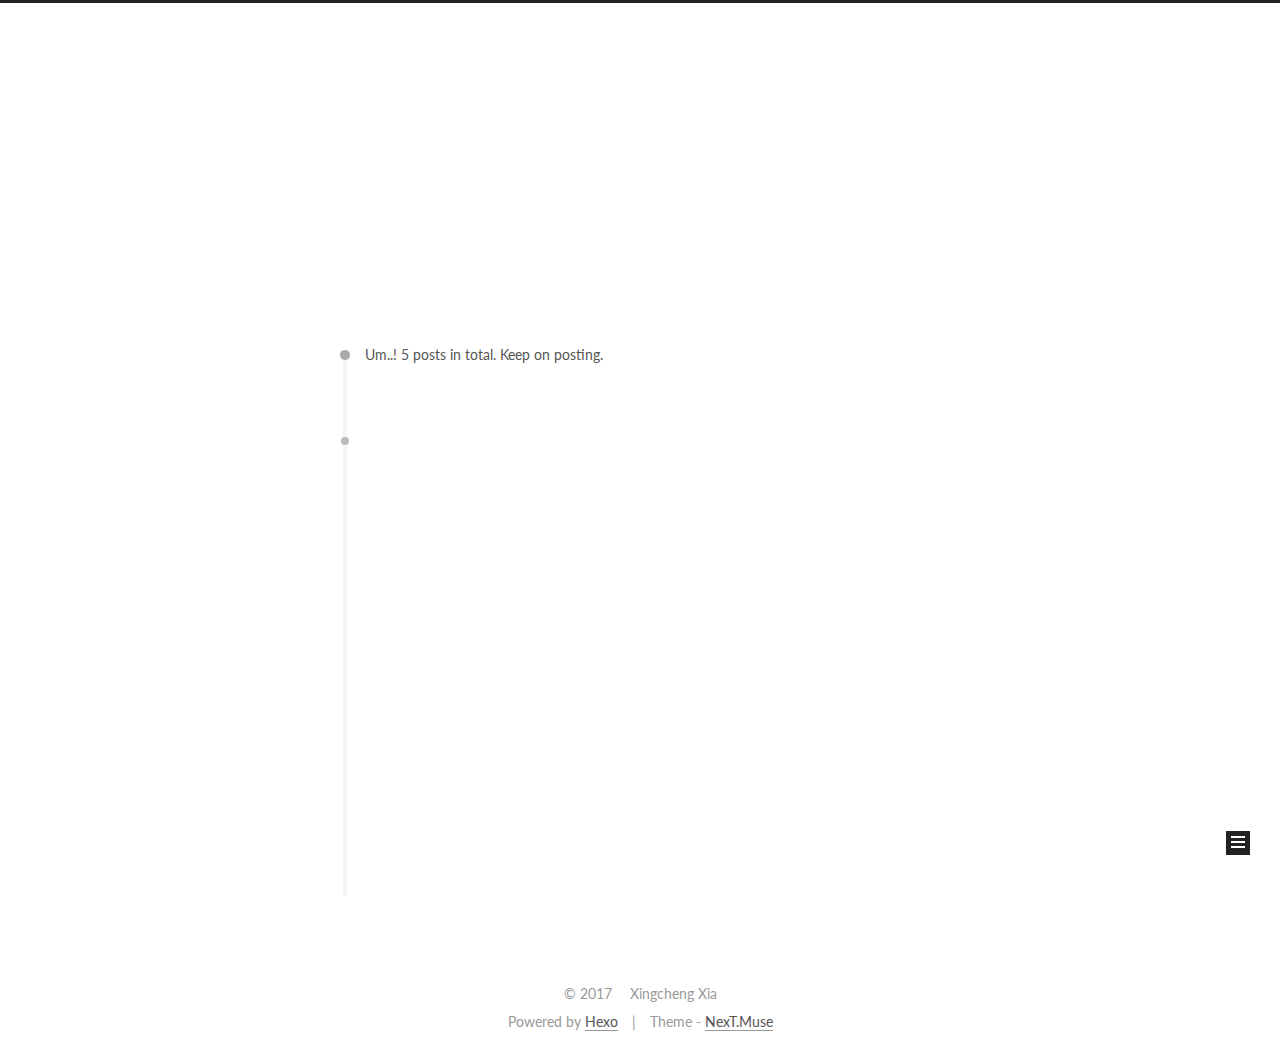
==== archives/index.html @ 725d4f6f "Site updated: 2017-07-14 16:59:49" ====
<!doctype html>



  


<html class="theme-next muse use-motion" lang="en">
<head>
  <meta charset="UTF-8"/>
<meta http-equiv="X-UA-Compatible" content="IE=edge" />
<meta name="viewport" content="width=device-width, initial-scale=1, maximum-scale=1"/>









<meta http-equiv="Cache-Control" content="no-transform" />
<meta http-equiv="Cache-Control" content="no-siteapp" />















  
  
  <link href="/lib/fancybox/source/jquery.fancybox.css?v=2.1.5" rel="stylesheet" type="text/css" />




  
  
  
  

  
    
    
  

  

  

  

  

  
    
    
    <link href="//fonts.googleapis.com/css?family=Lato:300,300italic,400,400italic,700,700italic&subset=latin,latin-ext" rel="stylesheet" type="text/css">
  






<link href="/lib/font-awesome/css/font-awesome.min.css?v=4.6.2" rel="stylesheet" type="text/css" />

<link href="/css/main.css?v=5.1.1" rel="stylesheet" type="text/css" />


  <meta name="keywords" content="Hexo, NexT" />








  <link rel="shortcut icon" type="image/x-icon" href="/favicon.ico?v=5.1.1" />






<meta property="og:type" content="website">
<meta property="og:title" content="Let&#39;s LeetCode!">
<meta property="og:url" content="http://xingchengxia.gihub.io/archives/index.html">
<meta property="og:site_name" content="Let&#39;s LeetCode!">
<meta name="twitter:card" content="summary">
<meta name="twitter:title" content="Let&#39;s LeetCode!">



<script type="text/javascript" id="hexo.configurations">
  var NexT = window.NexT || {};
  var CONFIG = {
    root: '/',
    scheme: 'Muse',
    sidebar: {"position":"left","display":"post","offset":12,"offset_float":0,"b2t":false,"scrollpercent":false,"onmobile":false},
    fancybox: true,
    motion: true,
    duoshuo: {
      userId: '0',
      author: 'Author'
    },
    algolia: {
      applicationID: '',
      apiKey: '',
      indexName: '',
      hits: {"per_page":10},
      labels: {"input_placeholder":"Search for Posts","hits_empty":"We didn't find any results for the search: ${query}","hits_stats":"${hits} results found in ${time} ms"}
    }
  };
</script>



  <link rel="canonical" href="http://xingchengxia.gihub.io/archives/"/>





  <title>Archive | Let's LeetCode!</title>
  














</head>

<body itemscope itemtype="http://schema.org/WebPage" lang="en">

  
  
    
  

  <div class="container sidebar-position-left  page-archive  ">
    <div class="headband"></div>

    <header id="header" class="header" itemscope itemtype="http://schema.org/WPHeader">
      <div class="header-inner"><div class="site-brand-wrapper">
  <div class="site-meta ">
    

    <div class="custom-logo-site-title">
      <a href="/"  class="brand" rel="start">
        <span class="logo-line-before"><i></i></span>
        <span class="site-title">Let's LeetCode!</span>
        <span class="logo-line-after"><i></i></span>
      </a>
    </div>
      
        <p class="site-subtitle">Just for fun</p>
      
  </div>

  <div class="site-nav-toggle">
    <button>
      <span class="btn-bar"></span>
      <span class="btn-bar"></span>
      <span class="btn-bar"></span>
    </button>
  </div>
</div>

<nav class="site-nav">
  

  
    <ul id="menu" class="menu">
      
        
        <li class="menu-item menu-item-home">
          <a href="/" rel="section">
            
              <i class="menu-item-icon fa fa-fw fa-home"></i> <br />
            
            Home
          </a>
        </li>
      
        
        <li class="menu-item menu-item-archives">
          <a href="/archives/" rel="section">
            
              <i class="menu-item-icon fa fa-fw fa-archive"></i> <br />
            
            Archives
          </a>
        </li>
      
        
        <li class="menu-item menu-item-tags">
          <a href="/tags/" rel="section">
            
              <i class="menu-item-icon fa fa-fw fa-tags"></i> <br />
            
            Tags
          </a>
        </li>
      

      
    </ul>
  

  
</nav>



 </div>
    </header>

    <main id="main" class="main">
      <div class="main-inner">
        <div class="content-wrap">
          <div id="content" class="content">
            

  <section id="posts" class="posts-collapse">
    <span class="archive-move-on"></span>

    <span class="archive-page-counter">
      
      
      
        
      
      Um..! 5 posts in total. Keep on posting.
    </span>

    

      
      
      

      
        
        <div class="collection-title">
          <h2 class="archive-year motion-element" id="archive-year-2017">2017</h2>
        </div>
      
      

      

  <article class="post post-type-normal" itemscope itemtype="http://schema.org/Article">
    <header class="post-header">

      <h2 class="post-title">
        
            <a class="post-title-link" href="/2017/07/15/Covariance/" itemprop="url">
              
                <span itemprop="name">Covariance</span>
              
            </a>
        
      </h2>

      <div class="post-meta">
        <time class="post-time" itemprop="dateCreated"
              datetime="2017-07-14T16:56:12Z"
              content="2017-07-14" >
          07-14
        </time>
      </div>

    </header>
  </article>



    

      
      
      

      
      

      

  <article class="post post-type-normal" itemscope itemtype="http://schema.org/Article">
    <header class="post-header">

      <h2 class="post-title">
        
            <a class="post-title-link" href="/2017/07/11/Best-Time-to-Buy-and-Sell-Stock/" itemprop="url">
              
                <span itemprop="name">Best Time to Buy and Sell Stock</span>
              
            </a>
        
      </h2>

      <div class="post-meta">
        <time class="post-time" itemprop="dateCreated"
              datetime="2017-07-11T10:40:25Z"
              content="2017-07-11" >
          07-11
        </time>
      </div>

    </header>
  </article>



    

      
      
      

      
      

      

  <article class="post post-type-normal" itemscope itemtype="http://schema.org/Article">
    <header class="post-header">

      <h2 class="post-title">
        
            <a class="post-title-link" href="/2017/07/11/hello-world/" itemprop="url">
              
                <span itemprop="name">Hello World</span>
              
            </a>
        
      </h2>

      <div class="post-meta">
        <time class="post-time" itemprop="dateCreated"
              datetime="2017-07-11T02:32:00Z"
              content="2017-07-11" >
          07-11
        </time>
      </div>

    </header>
  </article>



    

      
      
      

      
      

      

  <article class="post post-type-normal" itemscope itemtype="http://schema.org/Article">
    <header class="post-header">

      <h2 class="post-title">
        
            <a class="post-title-link" href="/2017/07/09/css/" itemprop="url">
              
                <span itemprop="name">css</span>
              
            </a>
        
      </h2>

      <div class="post-meta">
        <time class="post-time" itemprop="dateCreated"
              datetime="2017-07-08T16:59:52Z"
              content="2017-07-08" >
          07-08
        </time>
      </div>

    </header>
  </article>



    

      
      
      

      
      

      

  <article class="post post-type-normal" itemscope itemtype="http://schema.org/Article">
    <header class="post-header">

      <h2 class="post-title">
        
            <a class="post-title-link" href="/2017/07/08/Hellow-world-post-layout/" itemprop="url">
              
                <span itemprop="name">Hellow_world_post_layout</span>
              
            </a>
        
      </h2>

      <div class="post-meta">
        <time class="post-time" itemprop="dateCreated"
              datetime="2017-07-08T15:59:27Z"
              content="2017-07-08" >
          07-08
        </time>
      </div>

    </header>
  </article>



    

  </section>

  



          </div>
          


          

        </div>
        
          
  
  <div class="sidebar-toggle">
    <div class="sidebar-toggle-line-wrap">
      <span class="sidebar-toggle-line sidebar-toggle-line-first"></span>
      <span class="sidebar-toggle-line sidebar-toggle-line-middle"></span>
      <span class="sidebar-toggle-line sidebar-toggle-line-last"></span>
    </div>
  </div>

  <aside id="sidebar" class="sidebar">
    <div id="sidebar-dimmer"></div>
    <div class="sidebar-inner">

      

      

      <section class="site-overview sidebar-panel sidebar-panel-active">
        <div class="site-author motion-element" itemprop="author" itemscope itemtype="http://schema.org/Person">
          <img class="site-author-image" itemprop="image"
               src="/images/avatar.gif"
               alt="Xingcheng Xia" />
          <p class="site-author-name" itemprop="name">Xingcheng Xia</p>
           
              <p class="site-description motion-element" itemprop="description"></p>
          
        </div>
        <nav class="site-state motion-element">

          
            <div class="site-state-item site-state-posts">
              <a href="/archives/">
                <span class="site-state-item-count">5</span>
                <span class="site-state-item-name">posts</span>
              </a>
            </div>
          

          

          

        </nav>

        

        <div class="links-of-author motion-element">
          
        </div>

        
        

        
        

        


      </section>

      

      

    </div>
  </aside>


        
      </div>
    </main>

    <footer id="footer" class="footer">
      <div class="footer-inner">
        <div class="copyright" >
  
  &copy; 
  <span itemprop="copyrightYear">2017</span>
  <span class="with-love">
    <i class="fa fa-heart"></i>
  </span>
  <span class="author" itemprop="copyrightHolder">Xingcheng Xia</span>
</div>


<div class="powered-by">
  Powered by <a class="theme-link" href="https://hexo.io">Hexo</a>
</div>

<div class="theme-info">
  Theme -
  <a class="theme-link" href="https://github.com/iissnan/hexo-theme-next">
    NexT.Muse
  </a>
</div>


        

        
      </div>
    </footer>

    
      <div class="back-to-top">
        <i class="fa fa-arrow-up"></i>
        
      </div>
    

  </div>

  

<script type="text/javascript">
  if (Object.prototype.toString.call(window.Promise) !== '[object Function]') {
    window.Promise = null;
  }
</script>









  












  
  <script type="text/javascript" src="/lib/jquery/index.js?v=2.1.3"></script>

  
  <script type="text/javascript" src="/lib/fastclick/lib/fastclick.min.js?v=1.0.6"></script>

  
  <script type="text/javascript" src="/lib/jquery_lazyload/jquery.lazyload.js?v=1.9.7"></script>

  
  <script type="text/javascript" src="/lib/velocity/velocity.min.js?v=1.2.1"></script>

  
  <script type="text/javascript" src="/lib/velocity/velocity.ui.min.js?v=1.2.1"></script>

  
  <script type="text/javascript" src="/lib/fancybox/source/jquery.fancybox.pack.js?v=2.1.5"></script>


  


  <script type="text/javascript" src="/js/src/utils.js?v=5.1.1"></script>

  <script type="text/javascript" src="/js/src/motion.js?v=5.1.1"></script>



  
  

  
  
    <script type="text/javascript" id="motion.page.archive">
      $('.archive-year').velocity('transition.slideLeftIn');
    </script>
  


  


  <script type="text/javascript" src="/js/src/bootstrap.js?v=5.1.1"></script>



  


  




	





  





  






  





  

  

  

  

  

  

</body>
</html>
---- css/main.css ----
/* normalize.css v3.0.2 | MIT License | git.io/normalize */
html {
  font-family: sans-serif; /* 1 */
  -ms-text-size-adjust: 100%; /* 2 */
  -webkit-text-size-adjust: 100%; /* 2 */
}
body {
  margin: 0;
}
article,
aside,
details,
figcaption,
figure,
footer,
header,
hgroup,
main,
menu,
nav,
section,
summary {
  display: block;
}
audio,
canvas,
progress,
video {
  display: inline-block; /* 1 */
  vertical-align: baseline; /* 2 */
}
audio:not([controls]) {
  display: none;
  height: 0;
}
[hidden],
template {
  display: none;
}
a {
  background-color: transparent;
}
a:active,
a:hover {
  outline: 0;
}
abbr[title] {
  border-bottom: 1px dotted;
}
b,
strong {
  font-weight: bold;
}
dfn {
  font-style: italic;
}
h1 {
  font-size: 2em;
  margin: 0.67em 0;
}
mark {
  background: #ff0;
  color: #000;
}
small {
  font-size: 80%;
}
sub,
sup {
  font-size: 75%;
  line-height: 0;
  position: relative;
  vertical-align: baseline;
}
sup {
  top: -0.5em;
}
sub {
  bottom: -0.25em;
}
img {
  border: 0;
}
svg:not(:root) {
  overflow: hidden;
}
figure {
  margin: 1em 40px;
}
hr {
  -moz-box-sizing: content-box;
  box-sizing: content-box;
  height: 0;
}
pre {
  overflow: auto;
}
code,
kbd,
pre,
samp {
  font-family: monospace, monospace;
  font-size: 1em;
}
button,
input,
optgroup,
select,
textarea {
  color: inherit; /* 1 */
  font: inherit; /* 2 */
  margin: 0; /* 3 */
}
button {
  overflow: visible;
}
button,
select {
  text-transform: none;
}
button,
html input[type="button"],
input[type="reset"],
input[type="submit"] {
  -webkit-appearance: button; /* 2 */
  cursor: pointer; /* 3 */
}
button[disabled],
html input[disabled] {
  cursor: default;
}
button::-moz-focus-inner,
input::-moz-focus-inner {
  border: 0;
  padding: 0;
}
input {
  line-height: normal;
}
input[type="checkbox"],
input[type="radio"] {
  box-sizing: border-box; /* 1 */
  padding: 0; /* 2 */
}
input[type="number"]::-webkit-inner-spin-button,
input[type="number"]::-webkit-outer-spin-button {
  height: auto;
}
input[type="search"] {
  -webkit-appearance: textfield; /* 1 */
  -moz-box-sizing: content-box;
  -webkit-box-sizing: content-box; /* 2 */
  box-sizing: content-box;
}
input[type="search"]::-webkit-search-cancel-button,
input[type="search"]::-webkit-search-decoration {
  -webkit-appearance: none;
}
fieldset {
  border: 1px solid #c0c0c0;
  margin: 0 2px;
  padding: 0.35em 0.625em 0.75em;
}
legend {
  border: 0; /* 1 */
  padding: 0; /* 2 */
}
textarea {
  overflow: auto;
}
optgroup {
  font-weight: bold;
}
table {
  border-collapse: collapse;
  border-spacing: 0;
}
td,
th {
  padding: 0;
}
::selection {
  background: #262a30;
  color: #fff;
}
body {
  position: relative;
  font-family: 'Lato', "PingFang SC", "Microsoft YaHei", sans-serif;
  font-size: 14px;
  line-height: 2;
  color: #555;
  background: #fff;
}
@media (max-width: 767px) {
  body {
    padding-right: 0 !important;
  }
}
@media (min-width: 768px) and (max-width: 991px) {
  body {
    padding-right: 0 !important;
  }
}
@media (min-width: 1600px) {
  body {
    font-size: 16px;
  }
}
h1,
h2,
h3,
h4,
h5,
h6 {
  margin: 0;
  padding: 0;
  font-weight: bold;
  line-height: 1.5;
  font-family: 'Lato', "PingFang SC", "Microsoft YaHei", sans-serif;
}
h2,
h3,
h4,
h5,
h6 {
  margin: 20px 0 15px;
}
h1 {
  font-size: 22px;
}
@media (max-width: 767px) {
  h1 {
    font-size: 18px;
  }
}
h2 {
  font-size: 20px;
}
@media (max-width: 767px) {
  h2 {
    font-size: 16px;
  }
}
h3 {
  font-size: 18px;
}
@media (max-width: 767px) {
  h3 {
    font-size: 14px;
  }
}
h4 {
  font-size: 16px;
}
@media (max-width: 767px) {
  h4 {
    font-size: 12px;
  }
}
h5 {
  font-size: 14px;
}
@media (max-width: 767px) {
  h5 {
    font-size: 10px;
  }
}
h6 {
  font-size: 12px;
}
@media (max-width: 767px) {
  h6 {
    font-size: 8px;
  }
}
p {
  margin: 0 0 25px 0;
}
a {
  color: #555;
  text-decoration: none;
  border-bottom: 1px solid #999;
  word-wrap: break-word;
}
a:hover {
  color: #222;
  border-bottom-color: #222;
}
blockquote {
  margin: 0;
  padding: 0;
}
img {
  display: block;
  margin: auto;
  max-width: 100%;
  height: auto;
}
hr {
  margin: 40px 0;
  height: 3px;
  border: none;
  background-color: #ddd;
  background-image: repeating-linear-gradient(-45deg, #fff, #fff 4px, transparent 4px, transparent 8px);
}
blockquote {
  padding: 0 15px;
  color: #666;
  border-left: 4px solid #ddd;
}
blockquote cite::before {
  content: "-";
  padding: 0 5px;
}
dt {
  font-weight: 700;
}
dd {
  margin: 0;
  padding: 0;
}
.text-left {
  text-align: left;
}
.text-center {
  text-align: center;
}
.text-right {
  text-align: right;
}
.text-justify {
  text-align: justify;
}
.text-nowrap {
  white-space: nowrap;
}
.text-lowercase {
  text-transform: lowercase;
}
.text-uppercase {
  text-transform: uppercase;
}
.text-capitalize {
  text-transform: capitalize;
}
.center-block {
  display: block;
  margin-left: auto;
  margin-right: auto;
}
.clearfix:before,
.clearfix:after {
  content: " ";
  display: table;
}
.clearfix:after {
  clear: both;
}
.pullquote {
  width: 45%;
}
.pullquote.left {
  float: left;
  margin-left: 5px;
  margin-right: 10px;
}
.pullquote.right {
  float: right;
  margin-left: 10px;
  margin-right: 5px;
}
.affix.affix.affix {
  position: fixed;
}
.translation {
  margin-top: -20px;
  font-size: 14px;
  color: #999;
}
.scrollbar-measure {
  width: 100px;
  height: 100px;
  overflow: scroll;
  position: absolute;
  top: -9999px;
}
.use-motion .motion-element {
  opacity: 0;
}
table {
  margin: 20px 0;
  width: 100%;
  border-collapse: collapse;
  border-spacing: 0;
  border: 1px solid #ddd;
  font-size: 14px;
  table-layout: fixed;
  word-wrap: break-all;
}
table>tbody>tr:nth-of-type(odd) {
  background-color: #f9f9f9;
}
table>tbody>tr:hover {
  background-color: #f5f5f5;
}
caption,
th,
td {
  padding: 8px;
  text-align: left;
  vertical-align: middle;
  font-weight: normal;
}
th,
td {
  border-bottom: 3px solid #ddd;
  border-right: 1px solid #eee;
}
th {
  padding-bottom: 10px;
  font-weight: 700;
}
td {
  border-bottom-width: 1px;
}
html,
body {
  height: 100%;
}
.container {
  position: relative;
  min-height: 100%;
}
.header-inner {
  margin: 0 auto;
  padding: 100px 0 70px;
  width: 700px;
}
@media (min-width: 1600px) {
  .container .header-inner {
    width: 900px;
  }
}
.main {
  padding-bottom: 150px;
}
.main-inner {
  margin: 0 auto;
  width: 700px;
}
@media (min-width: 1600px) {
  .container .main-inner {
    width: 900px;
  }
}
.footer {
  position: absolute;
  left: 0;
  bottom: 0;
  width: 100%;
  min-height: 50px;
}
.footer-inner {
  box-sizing: border-box;
  margin: 20px auto;
  width: 700px;
}
@media (min-width: 1600px) {
  .container .footer-inner {
    width: 900px;
  }
}
pre,
.highlight {
  overflow: auto;
  margin: 20px 0;
  padding: 0;
  font-size: 13px;
  color: #4d4d4c;
  background: #f7f7f7;
  line-height: 1.6;
}
pre,
code {
  font-family: consolas, Menlo, "PingFang SC", "Microsoft YaHei", monospace;
}
code {
  padding: 2px 4px;
  word-wrap: break-word;
  color: #555;
  background: #eee;
  border-radius: 3px;
  font-size: 13px;
}
pre code {
  padding: 0;
  color: #4d4d4c;
  background: none;
  text-shadow: none;
}
.highlight {
  border-radius: 1px;
}
.highlight pre {
  border: none;
  margin: 0;
  padding: 10px 0;
}
.highlight table {
  margin: 0;
  width: auto;
  border: none;
}
.highlight td {
  border: none;
  padding: 0;
}
.highlight figcaption {
  font-size: 1em;
  color: #4d4d4c;
  line-height: 1em;
  margin-bottom: 1em;
}
.highlight figcaption:before,
.highlight figcaption:after {
  content: " ";
  display: table;
}
.highlight figcaption:after {
  clear: both;
}
.highlight figcaption a {
  float: right;
  color: #4d4d4c;
}
.highlight figcaption a:hover {
  border-bottom-color: #4d4d4c;
}
.highlight .gutter pre {
  padding-left: 10px;
  padding-right: 10px;
  color: #869194;
  text-align: right;
  background-color: #eff2f3;
}
.highlight .code pre {
  width: 100%;
  padding-left: 10px;
  padding-right: 10px;
  background-color: #f7f7f7;
}
.highlight .line {
  height: 20px;
}
.gutter {
  -webkit-user-select: none;
  -moz-user-select: none;
  -ms-user-select: none;
  user-select: none;
}
.gist table {
  width: auto;
}
.gist table td {
  border: none;
}
pre .deletion {
  background: #fdd;
}
pre .addition {
  background: #dfd;
}
pre .meta {
  color: #8959a8;
}
pre .comment {
  color: #8e908c;
}
pre .variable,
pre .attribute,
pre .tag,
pre .regexp,
pre .ruby .constant,
pre .xml .tag .title,
pre .xml .pi,
pre .xml .doctype,
pre .html .doctype,
pre .css .id,
pre .css .class,
pre .css .pseudo {
  color: #c82829;
}
pre .number,
pre .preprocessor,
pre .built_in,
pre .literal,
pre .params,
pre .constant,
pre .command {
  color: #f5871f;
}
pre .ruby .class .title,
pre .css .rules .attribute,
pre .string,
pre .value,
pre .inheritance,
pre .header,
pre .ruby .symbol,
pre .xml .cdata,
pre .special,
pre .number,
pre .formula {
  color: #718c00;
}
pre .title,
pre .css .hexcolor {
  color: #3e999f;
}
pre .function,
pre .python .decorator,
pre .python .title,
pre .ruby .function .title,
pre .ruby .title .keyword,
pre .perl .sub,
pre .javascript .title,
pre .coffeescript .title {
  color: #4271ae;
}
pre .keyword,
pre .javascript .function {
  color: #8959a8;
}
.full-image.full-image.full-image {
  border: none;
  max-width: 100%;
  width: auto;
  margin: 20px auto;
}
@media (min-width: 992px) {
  .full-image.full-image.full-image {
    max-width: none;
    width: 110%;
    margin: 25px -5%;
  }
}
.blockquote-center,
.page-home .post-type-quote blockquote,
.page-post-detail .post-type-quote blockquote {
  position: relative;
  margin: 40px 0;
  padding: 0;
  border-left: none;
  text-align: center;
}
.blockquote-center::before,
.page-home .post-type-quote blockquote::before,
.page-post-detail .post-type-quote blockquote::before,
.blockquote-center::after,
.page-home .post-type-quote blockquote::after,
.page-post-detail .post-type-quote blockquote::after {
  position: absolute;
  content: ' ';
  display: block;
  width: 100%;
  height: 24px;
  opacity: 0.2;
  background-repeat: no-repeat;
  background-position: 0 -6px;
  background-size: 22px 22px;
}
.blockquote-center::before,
.page-home .post-type-quote blockquote::before,
.page-post-detail .post-type-quote blockquote::before {
  top: -20px;
  background-image: url("../images/quote-l.svg");
  border-top: 1px solid #ccc;
}
.blockquote-center::after,
.page-home .post-type-quote blockquote::after,
.page-post-detail .post-type-quote blockquote::after {
  bottom: -20px;
  background-image: url("../images/quote-r.svg");
  border-bottom: 1px solid #ccc;
  background-position: 100% 8px;
}
.blockquote-center p,
.page-home .post-type-quote blockquote p,
.page-post-detail .post-type-quote blockquote p,
.blockquote-center div,
.page-home .post-type-quote blockquote div,
.page-post-detail .post-type-quote blockquote div {
  text-align: center;
}
.post .post-body .group-picture img {
  box-sizing: border-box;
  padding: 0 3px;
  border: none;
}
.post .group-picture-row {
  overflow: hidden;
  margin-top: 6px;
}
.post .group-picture-row:first-child {
  margin-top: 0;
}
.post .group-picture-column {
  float: left;
}
.page-post-detail .post-body .group-picture-column {
  float: none;
  margin-top: 10px;
  width: auto !important;
}
.page-post-detail .post-body .group-picture-column img {
  margin: 0 auto;
}
.page-archive .group-picture-container {
  overflow: hidden;
}
.page-archive .group-picture-row {
  float: left;
}
.page-archive .group-picture-row:first-child {
  margin-top: 6px;
}
.page-archive .group-picture-column {
  max-width: 150px;
  max-height: 150px;
}
.note {
  padding: 20px;
  margin: 20px 0;
  border: 1px solid #eee;
  border-left-width: 5px;
  border-radius: 3px;
}
.note h2,
.note h3,
.note h4,
.note h5,
.note h6 {
  margin-top: 0;
  margin-bottom: 5px;
  padding-top: 0 !important;
}
.note p:last-child {
  margin-bottom: 0;
}
.note code {
  border-radius: 3px;
}
.note+.note {
  margin-top: -5px;
}
.default {
  border-left-color: #777;
}
.default h2,
.default h3,
.default h4,
.default h5,
.default h6 {
  color: #777;
}
.primary {
  border-left-color: #428bca;
}
.primary h2,
.primary h3,
.primary h4,
.primary h5,
.primary h6 {
  color: #428bca;
}
.success {
  border-left-color: #5cb85c;
}
.success h2,
.success h3,
.success h4,
.success h5,
.success h6 {
  color: #5cb85c;
}
.danger {
  border-left-color: #d9534f;
}
.danger h2,
.danger h3,
.danger h4,
.danger h5,
.danger h6 {
  color: #d9534f;
}
.warning {
  border-left-color: #f0ad4e;
}
.warning h2,
.warning h3,
.warning h4,
.warning h5,
.warning h6 {
  color: #f0ad4e;
}
.info {
  border-left-color: #5bc0de;
}
.info h2,
.info h3,
.info h4,
.info h5,
.info h6 {
  color: #5bc0de;
}
.btn {
  display: inline-block;
  padding: 0 20px;
  font-size: 14px;
  color: #fff;
  background: #222;
  border: 2px solid #222;
  text-decoration: none;
  border-radius: 0;
  transition-property: background-color;
  transition-duration: 0.2s;
  transition-timing-function: ease-in-out;
  transition-delay: 0s;
}
.btn:hover,
.post-button .btn:hover {
  border-color: #222;
  color: #222;
  background: #fff;
}
.btn-bar {
  display: block;
  width: 22px;
  height: 2px;
  background: #555;
  border-radius: 1px;
}
.btn-bar+.btn-bar {
  margin-top: 4px;
}
.pagination {
  margin: 120px 0 40px;
  text-align: center;
  border-top: 1px solid #eee;
}
.page-number-basic,
.pagination .prev,
.pagination .next,
.pagination .page-number,
.pagination .space {
  display: inline-block;
  position: relative;
  top: -1px;
  margin: 0 10px;
  padding: 0 10px;
  line-height: 30px;
}
@media (max-width: 767px) {
  .page-number-basic,
  .pagination .prev,
  .pagination .next,
  .pagination .page-number,
  .pagination .space {
    margin: 0 5px;
  }
}
.pagination .prev,
.pagination .next,
.pagination .page-number {
  border-bottom: 0;
  border-top: 1px solid #eee;
  transition-property: border-color;
  transition-duration: 0.2s;
  transition-timing-function: ease-in-out;
  transition-delay: 0s;
}
.pagination .prev:hover,
.pagination .next:hover,
.pagination .page-number:hover {
  border-top-color: #222;
}
.pagination .space {
  padding: 0;
  margin: 0;
}
.pagination .prev {
  margin-left: 0;
}
.pagination .next {
  margin-right: 0;
}
.pagination .page-number.current {
  color: #fff;
  background: #ccc;
  border-top-color: #ccc;
}
@media (max-width: 767px) {
  .pagination {
    border-top: none;
  }
  .pagination .prev,
  .pagination .next,
  .pagination .page-number {
    margin-bottom: 10px;
    border-top: 0;
    border-bottom: 1px solid #eee;
  }
  .pagination .prev:hover,
  .pagination .next:hover,
  .pagination .page-number:hover {
    border-bottom-color: #222;
  }
}
.comments {
  margin: 60px 20px 0;
}
.tag-cloud {
  text-align: center;
}
.tag-cloud a {
  display: inline-block;
  margin: 10px;
}
.back-to-top {
  box-sizing: border-box;
  position: fixed;
  bottom: -100px;
  right: 30px;
  z-index: 1050;
  padding: 0 6px;
  width: 24px;
  background: #222;
  font-size: 12px;
  opacity: 1;
  color: #fff;
  cursor: pointer;
  text-align: center;
  -webkit-transform: translateZ(0);
  transition-property: bottom;
  transition-duration: 0.2s;
  transition-timing-function: ease-in-out;
  transition-delay: 0s;
}
@media (min-width: 768px) and (max-width: 991px) {
  .back-to-top {
    display: none !important;
  }
}
@media (max-width: 767px) {
  .back-to-top {
    display: none !important;
  }
}
.back-to-top.back-to-top-on {
  bottom: 19px;
}
.header {
  background: transparent;
}
.header-inner {
  position: relative;
}
.headband {
  height: 3px;
  background: #222;
}
.site-meta {
  margin: 0;
  text-align: center;
}
@media (max-width: 767px) {
  .site-meta {
    text-align: center;
  }
}
.brand {
  position: relative;
  display: inline-block;
  padding: 0 40px;
  color: #fff;
  background: #222;
  border-bottom: none;
}
.brand:hover {
  color: #fff;
}
.logo {
  display: inline-block;
  margin-right: 5px;
  line-height: 36px;
  vertical-align: top;
}
.site-title {
  display: inline-block;
  vertical-align: top;
  line-height: 36px;
  font-size: 20px;
  font-weight: normal;
  font-family: 'Lato', "PingFang SC", "Microsoft YaHei", sans-serif;
}
.site-subtitle {
  margin-top: 10px;
  font-size: 13px;
  color: #999;
}
.use-motion .brand {
  opacity: 0;
}
.use-motion .logo,
.use-motion .site-title,
.use-motion .site-subtitle {
  opacity: 0;
  position: relative;
  top: -10px;
}
.site-nav-toggle {
  display: none;
  position: absolute;
  top: 10px;
  left: 10px;
}
@media (max-width: 767px) {
  .site-nav-toggle {
    display: block;
  }
}
.site-nav-toggle button {
  margin-top: 2px;
  padding: 9px 10px;
  background: transparent;
  border: none;
}
@media (max-width: 767px) {
  .site-nav {
    display: none;
    margin: 0 -10px;
    padding: 0 10px;
    clear: both;
    border-top: 1px solid #ddd;
  }
}
@media (min-width: 768px) and (max-width: 991px) {
  .site-nav {
    display: block !important;
  }
}
@media (min-width: 992px) {
  .site-nav {
    display: block !important;
  }
}
.menu {
  margin-top: 20px;
  padding-left: 0;
  text-align: center;
}
.menu .menu-item {
  display: inline-block;
  margin: 0 10px;
  list-style: none;
}
@media screen and (max-width: 767px) {
  .menu .menu-item {
    margin-top: 10px;
  }
}
.menu .menu-item a {
  display: block;
  font-size: 13px;
  line-height: inherit;
  border-bottom: 1px solid transparent;
  transition-property: border-color;
  transition-duration: 0.2s;
  transition-timing-function: ease-in-out;
  transition-delay: 0s;
}
.menu .menu-item a:hover {
  border-bottom-color: #222;
}
.menu .menu-item .fa {
  margin-right: 5px;
}
.use-motion .menu-item {
  opacity: 0;
}
.post-body {
  font-family: 'Lato', "PingFang SC", "Microsoft YaHei", sans-serif;
}
@media (max-width: 767px) {
  .post-body {
    word-break: break-word;
  }
}
.post-body .fancybox img {
  display: block !important;
  margin: 0 auto;
  cursor: pointer;
  cursor: zoom-in;
  cursor: -webkit-zoom-in;
}
.post-body .image-caption,
.post-body .figure .caption {
  margin: 10px auto 15px;
  text-align: center;
  font-size: 14px;
  color: #999;
  font-weight: bold;
  line-height: 1;
}
.post-sticky-flag {
  display: inline-block;
  font-size: 16px;
  -ms-transform: rotate(30deg);
  -webkit-transform: rotate(30deg);
  -moz-transform: rotate(30deg);
  -ms-transform: rotate(30deg);
  -o-transform: rotate(30deg);
  transform: rotate(30deg);
}
.posts-expand {
  padding-top: 40px;
}
@media (max-width: 767px) {
  .posts-expand {
    margin: 0 20px;
  }
  .post-body pre {
    padding: 10px;
  }
  .post-body pre .gutter pre {
    padding-right: 10px;
  }
  .post-body .highlight {
    margin-left: 0px;
    margin-right: 0px;
    padding: 0;
  }
  .post-body .highlight .gutter pre {
    padding-right: 10px;
  }
}
@media (min-width: 992px) {
  .posts-expand .post-body {
    text-align: justify;
  }
}
.posts-expand .post-body h2,
.posts-expand .post-body h3,
.posts-expand .post-body h4,
.posts-expand .post-body h5,
.posts-expand .post-body h6 {
  padding-top: 10px;
}
.posts-expand .post-body h2 .header-anchor,
.posts-expand .post-body h3 .header-anchor,
.posts-expand .post-body h4 .header-anchor,
.posts-expand .post-body h5 .header-anchor,
.posts-expand .post-body h6 .header-anchor {
  float: right;
  margin-left: 10px;
  color: #ccc;
  border-bottom-style: none;
  visibility: hidden;
}
.posts-expand .post-body h2 .header-anchor:hover,
.posts-expand .post-body h3 .header-anchor:hover,
.posts-expand .post-body h4 .header-anchor:hover,
.posts-expand .post-body h5 .header-anchor:hover,
.posts-expand .post-body h6 .header-anchor:hover {
  color: inherit;
}
.posts-expand .post-body h2:hover .header-anchor,
.posts-expand .post-body h3:hover .header-anchor,
.posts-expand .post-body h4:hover .header-anchor,
.posts-expand .post-body h5:hover .header-anchor,
.posts-expand .post-body h6:hover .header-anchor {
  visibility: visible;
}
.posts-expand .post-body ul li {
  list-style: circle;
}
.posts-expand .post-body img {
  box-sizing: border-box;
  margin: auto;
  padding: 3px;
  border: 1px solid #ddd;
}
.posts-expand .fancybox img {
  margin: 0 auto;
}
@media (max-width: 767px) {
  .posts-collapse {
    margin: 0 20px;
  }
  .posts-collapse .post-title,
  .posts-collapse .post-meta {
    display: block;
    width: auto;
    text-align: left;
  }
}
.posts-collapse {
  position: relative;
  z-index: 1010;
  margin-left: 55px;
}
.posts-collapse::after {
  content: " ";
  position: absolute;
  top: 20px;
  left: 0;
  margin-left: -2px;
  width: 4px;
  height: 100%;
  background: #f5f5f5;
  z-index: -1;
}
@media (max-width: 767px) {
  .posts-collapse {
    margin: 0 20px;
  }
}
.posts-collapse .collection-title {
  position: relative;
  margin: 60px 0;
}
.posts-collapse .collection-title h1,
.posts-collapse .collection-title h2 {
  margin-left: 20px;
}
.posts-collapse .collection-title small {
  color: #bbb;
  margin-left: 5px;
}
.posts-collapse .collection-title::before {
  content: " ";
  position: absolute;
  left: 0;
  top: 50%;
  margin-left: -4px;
  margin-top: -4px;
  width: 8px;
  height: 8px;
  background: #bbb;
  border-radius: 50%;
}
.posts-collapse .post {
  margin: 30px 0;
}
.posts-collapse .post-header {
  position: relative;
  transition-duration: 0.2s;
  transition-timing-function: ease-in-out;
  transition-delay: 0s;
  transition-property: border;
  border-bottom: 1px dashed #ccc;
}
.posts-collapse .post-header::before {
  content: " ";
  position: absolute;
  left: 0;
  top: 12px;
  width: 6px;
  height: 6px;
  margin-left: -4px;
  background: #bbb;
  border-radius: 50%;
  border: 1px solid #fff;
  transition-duration: 0.2s;
  transition-timing-function: ease-in-out;
  transition-delay: 0s;
  transition-property: background;
}
.posts-collapse .post-header:hover {
  border-bottom-color: #666;
}
.posts-collapse .post-header:hover::before {
  background: #222;
}
.posts-collapse .post-meta {
  position: absolute;
  font-size: 12px;
  left: 20px;
  top: 5px;
}
.posts-collapse .post-comments-count {
  display: none;
}
.posts-collapse .post-title {
  margin-left: 60px;
  font-size: 16px;
  font-weight: normal;
  line-height: inherit;
}
.posts-collapse .post-title::after {
  margin-left: 3px;
  opacity: 0.6;
}
.posts-collapse .post-title a {
  color: #666;
  border-bottom: none;
}
.page-home .post-type-quote .post-header,
.page-post-detail .post-type-quote .post-header,
.page-home .post-type-quote .post-tags,
.page-post-detail .post-type-quote .post-tags {
  display: none;
}
.posts-expand .post-title {
  font-size: 26px;
  text-align: center;
  word-break: break-word;
  font-weight: 400;
}
@media (max-width: 767px) {
  .posts-expand .post-title {
    font-size: 22px;
  }
}
.posts-expand .post-title-link {
  display: inline-block;
  position: relative;
  color: #555;
  border-bottom: none;
  line-height: 1.2;
  vertical-align: top;
}
.posts-expand .post-title-link::before {
  content: "";
  position: absolute;
  width: 100%;
  height: 2px;
  bottom: 0;
  left: 0;
  background-color: #000;
  visibility: hidden;
  -webkit-transform: scaleX(0);
  -moz-transform: scaleX(0);
  -ms-transform: scaleX(0);
  -o-transform: scaleX(0);
  transform: scaleX(0);
  transition-duration: 0.2s;
  transition-timing-function: ease-in-out;
  transition-delay: 0s;
}
.posts-expand .post-title-link:hover::before {
  visibility: visible;
  -webkit-transform: scaleX(1);
  -moz-transform: scaleX(1);
  -ms-transform: scaleX(1);
  -o-transform: scaleX(1);
  transform: scaleX(1);
}
.posts-expand .post-title-link .fa {
  font-size: 16px;
}
.posts-expand .post-meta {
  margin: 3px 0 60px 0;
  color: #999;
  font-family: 'Lato', "PingFang SC", "Microsoft YaHei", sans-serif;
  font-size: 12px;
  text-align: center;
}
.posts-expand .post-meta .post-category-list {
  display: inline-block;
  margin: 0;
  padding: 3px;
}
.posts-expand .post-meta .post-category-list-link {
  color: #999;
}
.posts-expand .post-meta .post-description {
  font-size: 14px;
  margin-top: 2px;
}
.post-wordcount {
  display: inline-block;
}
.post-meta-divider {
  margin: 0 0.5em;
}
.post-meta-item-icon {
  margin-right: 3px;
}
@media (min-width: 768px) and (max-width: 991px) {
  .post-meta-item-icon {
    display: inline-block;
  }
}
@media (max-width: 767px) {
  .post-meta-item-icon {
    display: inline-block;
  }
}
@media (min-width: 768px) and (max-width: 991px) {
  .post-meta-item-text {
    display: none;
  }
}
@media (max-width: 767px) {
  .post-meta-item-text {
    display: none;
  }
}
@media (max-width: 767px) {
  .posts-expand .post-comments-count {
    display: none;
  }
}
.post-button {
  margin-top: 50px;
}
.post-button .btn {
  color: #fff;
  font-size: 14px;
  background: #222;
  border-radius: 0;
  line-height: 2;
  margin: 0 4px 8px 4px;
}
.post-button .fa-fw {
  width: 1.285714285714286em;
  text-align: left;
}
.posts-expand .post-tags {
  margin-top: 40px;
  text-align: center;
}
.posts-expand .post-tags a {
  display: inline-block;
  margin-right: 10px;
  font-size: 13px;
}
.post-nav {
  display: table;
  margin-top: 15px;
  width: 100%;
  border-top: 1px solid #eee;
}
.post-nav-divider {
  display: table-cell;
  width: 10%;
}
.post-nav-item {
  display: table-cell;
  padding: 10px 0 0 0;
  width: 45%;
  vertical-align: top;
}
.post-nav-item a {
  position: relative;
  display: block;
  line-height: 25px;
  font-size: 14px;
  color: #555;
  border-bottom: none;
}
.post-nav-item a:hover {
  color: #222;
  border-bottom: none;
}
.post-nav-item a:active {
  top: 2px;
}
.post-nav-item .fa {
  position: absolute;
  top: 8px;
  left: 0;
  font-size: 12px;
}
.post-nav-next a {
  padding-left: 15px;
}
.post-nav-prev {
  text-align: right;
}
.post-nav-prev a {
  padding-right: 15px;
}
.post-nav-prev .fa {
  right: 0;
  left: auto;
}
.posts-expand .post-eof {
  display: block;
  margin: 80px auto 60px;
  width: 8%;
  height: 1px;
  background: #ccc;
  text-align: center;
}
.post:last-child .post-eof.post-eof.post-eof {
  display: none;
}
.post-gallery {
  display: table;
  table-layout: fixed;
  width: 100%;
  border-collapse: separate;
}
.post-gallery-row {
  display: table-row;
}
.post-gallery .post-gallery-img {
  display: table-cell;
  text-align: center;
  vertical-align: middle;
  border: none;
}
.post-gallery .post-gallery-img img {
  max-width: 100%;
  max-height: 100%;
  border: none;
}
.fancybox-close,
.fancybox-close:hover {
  border: none;
}
.sidebar {
  position: fixed;
  right: 0;
  top: 0;
  bottom: 0;
  width: 0;
  z-index: 1040;
  box-shadow: inset 0 2px 6px #000;
  background: #222;
  -webkit-transform: translateZ(0);
}
.sidebar a {
  color: #999;
  border-bottom-color: #555;
}
.sidebar a:hover {
  color: #eee;
}
@media (min-width: 768px) and (max-width: 991px) {
  .sidebar {
    display: none !important;
  }
}
@media (max-width: 767px) {
  .sidebar {
    display: none !important;
  }
}
.sidebar-inner {
  position: relative;
  padding: 20px 10px;
  color: #999;
  text-align: center;
}
.sidebar-toggle {
  position: fixed;
  right: 30px;
  bottom: 45px;
  width: 14px;
  height: 14px;
  padding: 5px;
  background: #222;
  line-height: 0;
  z-index: 1050;
  cursor: pointer;
  -webkit-transform: translateZ(0);
}
@media (min-width: 768px) and (max-width: 991px) {
  .sidebar-toggle {
    display: none !important;
  }
}
@media (max-width: 767px) {
  .sidebar-toggle {
    display: none !important;
  }
}
.sidebar-toggle-line {
  position: relative;
  display: inline-block;
  vertical-align: top;
  height: 2px;
  width: 100%;
  background: #fff;
  margin-top: 3px;
}
.sidebar-toggle-line:first-child {
  margin-top: 0;
}
.site-author-image {
  display: block;
  margin: 0 auto;
  padding: 2px;
  max-width: 96px;
  height: auto;
  border: 2px solid #333;
}
.site-author-name {
  margin: 5px 0 0;
  text-align: center;
  color: #f5f5f5;
  font-weight: normal;
}
.site-description {
  margin-top: 5px;
  text-align: center;
  font-size: 14px;
  color: #999;
}
.site-state {
  overflow: hidden;
  line-height: 1.4;
  white-space: nowrap;
  text-align: center;
}
.site-state-item {
  display: inline-block;
  padding: 0 15px;
  border-left: 1px solid #333;
}
.site-state-item:first-child {
  border-left: none;
}
.site-state-item a {
  border-bottom: none;
}
.site-state-item-count {
  display: block;
  text-align: center;
  color: inherit;
  font-weight: 600;
  font-size: 18px;
}
.site-state-item-name {
  font-size: 13px;
  color: inherit;
}
.feed-link {
  margin-top: 20px;
}
.feed-link a {
  display: inline-block;
  padding: 0 15px;
  color: #fc6423;
  border: 1px solid #fc6423;
  border-radius: 4px;
}
.feed-link a i {
  color: #fc6423;
  font-size: 14px;
}
.feed-link a:hover {
  color: #fff;
  background: #fc6423;
}
.feed-link a:hover i {
  color: #fff;
}
.links-of-author {
  margin-top: 20px;
}
.links-of-author a {
  display: inline-block;
  vertical-align: middle;
  margin-right: 10px;
  margin-bottom: 10px;
  border-bottom-color: #555;
  font-size: 13px;
}
.links-of-author a:before {
  display: inline-block;
  vertical-align: middle;
  margin-right: 3px;
  content: " ";
  width: 4px;
  height: 4px;
  border-radius: 50%;
  background: #26ff2d;
}
.links-of-blogroll {
  font-size: 13px;
}
.links-of-blogroll-title {
  margin-top: 20px;
  font-size: 14px;
  font-weight: 600;
}
.links-of-blogroll-list {
  margin: 0;
  padding: 0;
  list-style: none;
}
.links-of-blogroll-item {
  padding: 2px 10px;
}
.sidebar-nav {
  margin: 0 0 20px;
  padding-left: 0;
}
.sidebar-nav li {
  display: inline-block;
  cursor: pointer;
  border-bottom: 1px solid transparent;
  font-size: 14px;
  color: #555;
}
.sidebar-nav li:hover {
  color: #f5f5f5;
}
.page-post-detail .sidebar-nav-toc {
  padding: 0 5px;
}
.page-post-detail .sidebar-nav-overview {
  margin-left: 10px;
}
.sidebar-nav .sidebar-nav-active {
  color: #87daff;
  border-bottom-color: #87daff;
}
.sidebar-nav .sidebar-nav-active:hover {
  color: #87daff;
}
.sidebar-panel {
  display: none;
}
.sidebar-panel-active {
  display: block;
}
.post-toc-empty {
  font-size: 14px;
  color: #666;
}
.post-toc-wrap {
  overflow: hidden;
}
.post-toc {
  overflow: auto;
}
.post-toc ol {
  margin: 0;
  padding: 0 2px 5px 10px;
  text-align: left;
  list-style: none;
  font-size: 14px;
}
.post-toc ol > ol {
  padding-left: 0;
}
.post-toc ol a {
  transition-duration: 0.2s;
  transition-timing-function: ease-in-out;
  transition-delay: 0s;
  transition-property: all;
  color: #999;
  border-bottom-color: #555;
}
.post-toc ol a:hover {
  color: #ccc;
  border-bottom-color: #ccc;
}
.post-toc .nav-item {
  overflow: hidden;
  text-overflow: ellipsis;
  white-space: nowrap;
  line-height: 1.8;
}
.post-toc .nav .nav-child {
  display: none;
}
.post-toc .nav .active > .nav-child {
  display: block;
}
.post-toc .nav .active-current > .nav-child {
  display: block;
}
.post-toc .nav .active-current > .nav-child > .nav-item {
  display: block;
}
.post-toc .nav .active > a {
  color: #87daff;
  border-bottom-color: #87daff;
}
.post-toc .nav .active-current > a {
  color: #87daff;
}
.post-toc .nav .active-current > a:hover {
  color: #87daff;
}
.sidebar-active #sidebar-dimmer {
  opacity: 0.7;
  -webkit-transform: translateX(-150%);
  -webkit-transform: translateX(-150%);
  -moz-transform: translateX(-150%);
  -ms-transform: translateX(-150%);
  -o-transform: translateX(-150%);
  transform: translateX(-150%);
  transition: opacity 0.2s;
}
#sidebar-dimmer {
  display: none;
  position: absolute;
  top: 0;
  left: 100%;
  width: 200%;
  height: 100%;
  background: #000;
  opacity: 0;
  transition: opacity 0.2s, transform 0s 0.2s;
}
@media (max-width: 767px) {
  #sidebar-dimmer {
    display: block;
  }
}
.footer {
  font-size: 14px;
  color: #999;
}
.footer img {
  border: none;
}
.footer-inner {
  text-align: center;
}
.with-love {
  display: inline-block;
  margin: 0 5px;
}
.powered-by,
.theme-info {
  display: inline-block;
}
.powered-by {
  margin-right: 10px;
}
.powered-by::after {
  content: "|";
  padding-left: 10px;
}
.cc-license {
  margin-top: 10px;
  text-align: center;
}
.cc-license .cc-opacity {
  opacity: 0.7;
  border-bottom: none;
}
.cc-license .cc-opacity:hover {
  opacity: 0.9;
}
.cc-license img {
  display: inline-block;
}
.theme-next #ds-thread #ds-reset {
  color: #555;
}
.theme-next #ds-thread #ds-reset .ds-replybox {
  margin-bottom: 30px;
}
.theme-next #ds-thread #ds-reset .ds-replybox .ds-avatar,
.theme-next #ds-reset .ds-avatar img {
  box-shadow: none;
}
.theme-next #ds-thread #ds-reset .ds-textarea-wrapper {
  border-color: #c7d4e1;
  background: none;
  border-top-right-radius: 3px;
  border-top-left-radius: 3px;
}
.theme-next #ds-thread #ds-reset .ds-textarea-wrapper textarea {
  height: 60px;
}
.theme-next #ds-reset .ds-rounded-top {
  border-radius: 0;
}
.theme-next #ds-thread #ds-reset .ds-post-toolbar {
  box-sizing: border-box;
  border: 1px solid #c7d4e1;
  background: #f6f8fa;
}
.theme-next #ds-thread #ds-reset .ds-post-options {
  height: 40px;
  border: none;
  background: none;
}
.theme-next #ds-thread #ds-reset .ds-toolbar-buttons {
  top: 11px;
}
.theme-next #ds-thread #ds-reset .ds-sync {
  top: 5px;
}
.theme-next #ds-thread #ds-reset .ds-post-button {
  top: 4px;
  right: 5px;
  width: 90px;
  height: 30px;
  border: 1px solid #c5ced7;
  border-radius: 3px;
  background-image: linear-gradient(#fbfbfc, #f5f7f9);
  color: #60676d;
}
.theme-next #ds-thread #ds-reset .ds-post-button:hover {
  background-position: 0 -30px;
  color: #60676d;
}
.theme-next #ds-thread #ds-reset .ds-comments-info {
  padding: 10px 0;
}
.theme-next #ds-thread #ds-reset .ds-sort {
  display: none;
}
.theme-next #ds-thread #ds-reset li.ds-tab a.ds-current {
  border: none;
  background: #f6f8fa;
  color: #60676d;
}
.theme-next #ds-thread #ds-reset li.ds-tab a.ds-current:hover {
  background-color: #e9f0f7;
  color: #60676d;
}
.theme-next #ds-thread #ds-reset li.ds-tab a {
  border-radius: 2px;
  padding: 5px;
}
.theme-next #ds-thread #ds-reset .ds-login-buttons p {
  color: #999;
  line-height: 36px;
}
.theme-next #ds-thread #ds-reset .ds-login-buttons .ds-service-list li {
  height: 28px;
}
.theme-next #ds-thread #ds-reset .ds-service-list a {
  background: none;
  padding: 5px;
  border: 1px solid;
  border-radius: 3px;
  text-align: center;
}
.theme-next #ds-thread #ds-reset .ds-service-list a:hover {
  color: #fff;
  background: #666;
}
.theme-next #ds-thread #ds-reset .ds-service-list .ds-weibo {
  color: #fc9b00;
  border-color: #fc9b00;
}
.theme-next #ds-thread #ds-reset .ds-service-list .ds-weibo:hover {
  background: #fc9b00;
}
.theme-next #ds-thread #ds-reset .ds-service-list .ds-qq {
  color: #60a3ec;
  border-color: #60a3ec;
}
.theme-next #ds-thread #ds-reset .ds-service-list .ds-qq:hover {
  background: #60a3ec;
}
.theme-next #ds-thread #ds-reset .ds-service-list .ds-renren {
  color: #2e7ac4;
  border-color: #2e7ac4;
}
.theme-next #ds-thread #ds-reset .ds-service-list .ds-renren:hover {
  background: #2e7ac4;
}
.theme-next #ds-thread #ds-reset .ds-service-list .ds-douban {
  color: #37994c;
  border-color: #37994c;
}
.theme-next #ds-thread #ds-reset .ds-service-list .ds-douban:hover {
  background: #37994c;
}
.theme-next #ds-thread #ds-reset .ds-service-list .ds-kaixin {
  color: #fef20d;
  border-color: #fef20d;
}
.theme-next #ds-thread #ds-reset .ds-service-list .ds-kaixin:hover {
  background: #fef20d;
}
.theme-next #ds-thread #ds-reset .ds-service-list .ds-netease {
  color: #f00;
  border-color: #f00;
}
.theme-next #ds-thread #ds-reset .ds-service-list .ds-netease:hover {
  background: #f00;
}
.theme-next #ds-thread #ds-reset .ds-service-list .ds-sohu {
  color: #ffcb05;
  border-color: #ffcb05;
}
.theme-next #ds-thread #ds-reset .ds-service-list .ds-sohu:hover {
  background: #ffcb05;
}
.theme-next #ds-thread #ds-reset .ds-service-list .ds-baidu {
  color: #2831e0;
  border-color: #2831e0;
}
.theme-next #ds-thread #ds-reset .ds-service-list .ds-baidu:hover {
  background: #2831e0;
}
.theme-next #ds-thread #ds-reset .ds-service-list .ds-google {
  color: #166bec;
  border-color: #166bec;
}
.theme-next #ds-thread #ds-reset .ds-service-list .ds-google:hover {
  background: #166bec;
}
.theme-next #ds-thread #ds-reset .ds-service-list .ds-weixin {
  color: #00ce0d;
  border-color: #00ce0d;
}
.theme-next #ds-thread #ds-reset .ds-service-list .ds-weixin:hover {
  background: #00ce0d;
}
.theme-next #ds-thread #ds-reset .ds-service-list .ds-more-services {
  border: none;
}
.theme-next #ds-thread #ds-reset .ds-service-list .ds-more-services:hover {
  background: none;
}
.theme-next #ds-reset .duoshuo-ua-admin {
  display: inline-block;
  color: #f00;
}
.theme-next #ds-reset .duoshuo-ua-platform,
.theme-next #ds-reset .duoshuo-ua-browser {
  color: #ccc;
}
.theme-next #ds-reset .duoshuo-ua-platform .fa,
.theme-next #ds-reset .duoshuo-ua-browser .fa {
  display: inline-block;
  margin-right: 3px;
}
.theme-next #ds-reset .duoshuo-ua-separator {
  display: inline-block;
  margin-left: 5px;
}
.theme-next .this_ua {
  background-color: #ccc !important;
  border-radius: 4px;
  padding: 0 5px !important;
  margin: 1px 1px !important;
  border: 1px solid #bbb !important;
  color: #fff;
  display: inline-block !important;
}
.theme-next .this_ua.admin {
  background-color: #d9534f !important;
  border-color: #d9534f !important;
}
.theme-next .this_ua.platform.iOS,
.theme-next .this_ua.platform.Mac,
.theme-next .this_ua.platform.Windows {
  background-color: #39b3d7 !important;
  border-color: #46b8da !important;
}
.theme-next .this_ua.platform.Linux {
  background-color: #3a3a3a !important;
  border-color: #1f1f1f !important;
}
.theme-next .this_ua.platform.Android {
  background-color: #00c47d !important;
  border-color: #01b171 !important;
}
.theme-next .this_ua.browser.Mobile,
.theme-next .this_ua.browser.Chrome {
  background-color: #5cb85c !important;
  border-color: #4cae4c !important;
}
.theme-next .this_ua.browser.Firefox {
  background-color: #f0ad4e !important;
  border-color: #eea236 !important;
}
.theme-next .this_ua.browser.Maxthon,
.theme-next .this_ua.browser.IE {
  background-color: #428bca !important;
  border-color: #357ebd !important;
}
.theme-next .this_ua.browser.baidu,
.theme-next .this_ua.browser.UCBrowser,
.theme-next .this_ua.browser.Opera {
  background-color: #d9534f !important;
  border-color: #d43f3a !important;
}
.theme-next .this_ua.browser.Android,
.theme-next .this_ua.browser.QQBrowser {
  background-color: #78ace9 !important;
  border-color: #4cae4c !important;
}
.post-spread {
  margin-top: 20px;
  text-align: center;
}
.jiathis_style {
  display: inline-block;
}
.jiathis_style a {
  border: none;
}
.fa {
  font-family: FontAwesome !important;
}
.post-spread {
  margin-top: 20px;
  text-align: center;
}
.bdshare-slide-button-box a {
  border: none;
}
.bdsharebuttonbox {
  display: inline-block;
}
.bdsharebuttonbox a {
  border: none;
}
.local-search-pop-overlay {
  position: fixed;
  width: 100%;
  height: 100%;
  top: 0;
  left: 0;
  z-index: 2080;
  background-color: rgba(0,0,0,0.3);
}
.local-search-popup {
  display: none;
  position: fixed;
  top: 10%;
  left: 50%;
  margin-left: -350px;
  width: 700px;
  height: 80%;
  padding: 0;
  background: #fff;
  color: #333;
  z-index: 9999;
  border-radius: 5px;
}
@media (max-width: 767px) {
  .local-search-popup {
    padding: 0;
    top: 0;
    left: 0;
    margin: 0;
    width: 100%;
    height: 100%;
    border-radius: 0;
  }
}
.local-search-popup ul.search-result-list {
  padding: 0;
  margin: 0 5px;
}
.local-search-popup p.search-result {
  border-bottom: 1px dashed #ccc;
  padding: 5px 0;
}
.local-search-popup a.search-result-title {
  font-weight: bold;
  font-size: 16px;
}
.local-search-popup .search-keyword {
  border-bottom: 1px dashed #f00;
  font-weight: bold;
  color: #f00;
}
.local-search-popup .local-search-header {
  padding: 5px;
  height: 36px;
  background: #f5f5f5;
  border-top-left-radius: 5px;
  border-top-right-radius: 5px;
}
.local-search-popup #local-search-result {
  overflow: auto;
  position: relative;
  padding: 5px 25px;
  height: calc(100% - 55px);
}
.local-search-popup .local-search-input-wrapper {
  display: inline-block;
  width: calc(100% - 90px);
  height: 36px;
  line-height: 36px;
  padding: 0 5px;
}
.local-search-popup .local-search-input-wrapper input {
  padding: 8px 0;
  height: 20px;
  display: block;
  width: 100%;
  outline: none;
  border: none;
  background: transparent;
  vertical-align: middle;
}
.local-search-popup .search-icon,
.local-search-popup .popup-btn-close {
  display: inline-block;
  font-size: 18px;
  color: #999;
  height: 36px;
  width: 18px;
  padding-left: 10px;
  padding-right: 10px;
}
.local-search-popup .search-icon {
  float: left;
}
.local-search-popup .popup-btn-close {
  border-left: 1px solid #eee;
  float: right;
  cursor: pointer;
}
.local-search-popup #no-result {
  position: absolute;
  left: 50%;
  top: 50%;
  -webkit-transform: translate(-50%, -50%);
  -webkit-transform: translate(-50%, -50%);
  -moz-transform: translate(-50%, -50%);
  -ms-transform: translate(-50%, -50%);
  -o-transform: translate(-50%, -50%);
  transform: translate(-50%, -50%);
  color: #ccc;
}
.site-uv,
.site-pv,
.page-pv {
  display: inline-block;
}
.site-uv .busuanzi-value,
.site-pv .busuanzi-value,
.page-pv .busuanzi-value {
  margin: 0 5px;
}
.site-uv {
  margin-right: 10px;
}
.site-uv::after {
  content: "|";
  padding-left: 10px;
}
.use-motion .post {
  opacity: 0;
}
.page-archive .archive-page-counter {
  position: relative;
  top: 3px;
  left: 20px;
}
@media (max-width: 767px) {
  .page-archive .archive-page-counter {
    top: 5px;
  }
}
.page-archive .posts-collapse .archive-move-on {
  position: absolute;
  top: 11px;
  left: 0;
  margin-left: -6px;
  width: 10px;
  height: 10px;
  opacity: 0.5;
  background: #555;
  border: 1px solid #fff;
  border-radius: 50%;
}
.category-all-page .category-all-title {
  text-align: center;
}
.category-all-page .category-all {
  margin-top: 20px;
}
.category-all-page .category-list {
  margin: 0;
  padding: 0;
  list-style: none;
}
.category-all-page .category-list-item {
  margin: 5px 10px;
}
.category-all-page .category-list-count {
  color: #bbb;
}
.category-all-page .category-list-count:before {
  display: inline;
  content: " (";
}
.category-all-page .category-list-count:after {
  display: inline;
  content: ") ";
}
.category-all-page .category-list-child {
  padding-left: 10px;
}
#schedule ul#event-list {
  padding-left: 30px;
}
#schedule ul#event-list hr {
  margin: 20px 0 45px 0 !important;
  background: #222;
}
#schedule ul#event-list hr:after {
  display: inline-block;
  content: 'NOW';
  background: #222;
  color: #fff;
  font-weight: bold;
  text-align: right;
  padding: 0 5px;
}
#schedule ul#event-list li.event {
  margin: 20px 0px;
  background: #f9f9f9;
  padding-left: 10px;
  min-height: 40px;
}
#schedule ul#event-list li.event h2.event-summary {
  margin: 0;
  padding-bottom: 3px;
}
#schedule ul#event-list li.event h2.event-summary:before {
  display: inline-block;
  font-family: FontAwesome;
  font-size: 8px;
  content: '\f111';
  vertical-align: middle;
  margin-right: 25px;
  color: #bbb;
}
#schedule ul#event-list li.event span.event-relative-time {
  display: inline-block;
  font-size: 12px;
  font-weight: 400;
  padding-left: 12px;
  color: #bbb;
}
#schedule ul#event-list li.event span.event-details {
  display: block;
  color: #bbb;
  margin-left: 56px;
  padding-top: 3px;
  padding-bottom: 6px;
  text-indent: -24px;
  line-height: 18px;
}
#schedule ul#event-list li.event span.event-details:before {
  text-indent: 0;
  display: inline-block;
  width: 14px;
  font-family: FontAwesome;
  text-align: center;
  margin-right: 9px;
  color: #bbb;
}
#schedule ul#event-list li.event span.event-details.event-location:before {
  content: '\f041';
}
#schedule ul#event-list li.event span.event-details.event-duration:before {
  content: '\f017';
}
#schedule ul#event-list li.event-past {
  background: #fcfcfc;
}
#schedule ul#event-list li.event-past > * {
  opacity: 0.6;
}
#schedule ul#event-list li.event-past h2.event-summary {
  color: #bbb;
}
#schedule ul#event-list li.event-past h2.event-summary:before {
  color: #dfdfdf;
}
#schedule ul#event-list li.event-now {
  background: #222;
  color: #fff;
  padding: 15px 0 15px 10px;
}
#schedule ul#event-list li.event-now h2.event-summary:before {
  -webkit-transform: scale(1.2);
  -moz-transform: scale(1.2);
  -ms-transform: scale(1.2);
  -o-transform: scale(1.2);
  transform: scale(1.2);
  color: #fff;
  animation: dot-flash 1s alternate infinite ease-in-out;
}
#schedule ul#event-list li.event-now * {
  color: #fff !important;
}
@-moz-keyframes dot-flash {
  from {
    opacity: 1;
    -webkit-transform: scale(1.1);
    -moz-transform: scale(1.1);
    -ms-transform: scale(1.1);
    -o-transform: scale(1.1);
    transform: scale(1.1);
  }
  to {
    opacity: 0;
    -webkit-transform: scale(1);
    -moz-transform: scale(1);
    -ms-transform: scale(1);
    -o-transform: scale(1);
    transform: scale(1);
  }
}
@-webkit-keyframes dot-flash {
  from {
    opacity: 1;
    -webkit-transform: scale(1.1);
    -moz-transform: scale(1.1);
    -ms-transform: scale(1.1);
    -o-transform: scale(1.1);
    transform: scale(1.1);
  }
  to {
    opacity: 0;
    -webkit-transform: scale(1);
    -moz-transform: scale(1);
    -ms-transform: scale(1);
    -o-transform: scale(1);
    transform: scale(1);
  }
}
@-o-keyframes dot-flash {
  from {
    opacity: 1;
    -webkit-transform: scale(1.1);
    -moz-transform: scale(1.1);
    -ms-transform: scale(1.1);
    -o-transform: scale(1.1);
    transform: scale(1.1);
  }
  to {
    opacity: 0;
    -webkit-transform: scale(1);
    -moz-transform: scale(1);
    -ms-transform: scale(1);
    -o-transform: scale(1);
    transform: scale(1);
  }
}
@keyframes dot-flash {
  from {
    opacity: 1;
    -webkit-transform: scale(1.1);
    -moz-transform: scale(1.1);
    -ms-transform: scale(1.1);
    -o-transform: scale(1.1);
    transform: scale(1.1);
  }
  to {
    opacity: 0;
    -webkit-transform: scale(1);
    -moz-transform: scale(1);
    -ms-transform: scale(1);
    -o-transform: scale(1);
    transform: scale(1);
  }
}
.page-post-detail .sidebar-toggle-line {
  background: #87daff;
}
.page-post-detail .comments {
  overflow: hidden;
}
@media (max-width: 767px) {
  .header-inner,
  .container .main-inner,
  .footer-inner {
    width: auto;
  }
}
embed {
  display: block;
  margin: 0px auto 25px auto;
}
.custom-logo .site-meta-headline {
  text-align: center;
}
.custom-logo .brand {
  background: none;
}
.custom-logo .site-title {
  margin: 10px auto 0;
  font-size: 24px;
  color: #222;
}
.custom-logo .site-title a {
  border: none;
}
.custom-logo-image {
  margin: 0 auto;
  padding: 5px;
  max-width: 150px;
  background: #fff;
}
@media (max-width: 767px) {
  .site-nav {
    position: absolute;
    left: 0;
    top: 52px;
    margin: 0;
    width: 100%;
    padding: 0;
    background: #fff;
    border-bottom: 1px solid #ddd;
    z-index: 1;
  }
}
@media (max-width: 767px) {
  .menu {
    text-align: left;
  }
}
@media (max-width: 767px) {
  .menu .menu-item {
    display: block;
    margin: 0 10px;
    vertical-align: top;
  }
}
@media (max-width: 767px) {
  .menu .menu-item br {
    display: none;
  }
}
@media (max-width: 767px) {
  .menu .menu-item a {
    padding: 5px 10px;
  }
}
.menu .menu-item .fa {
  margin-right: 0;
}
.site-search form {
  display: none;
}
.links-of-blogroll-inline .links-of-blogroll-item {
  display: inline-block;
}
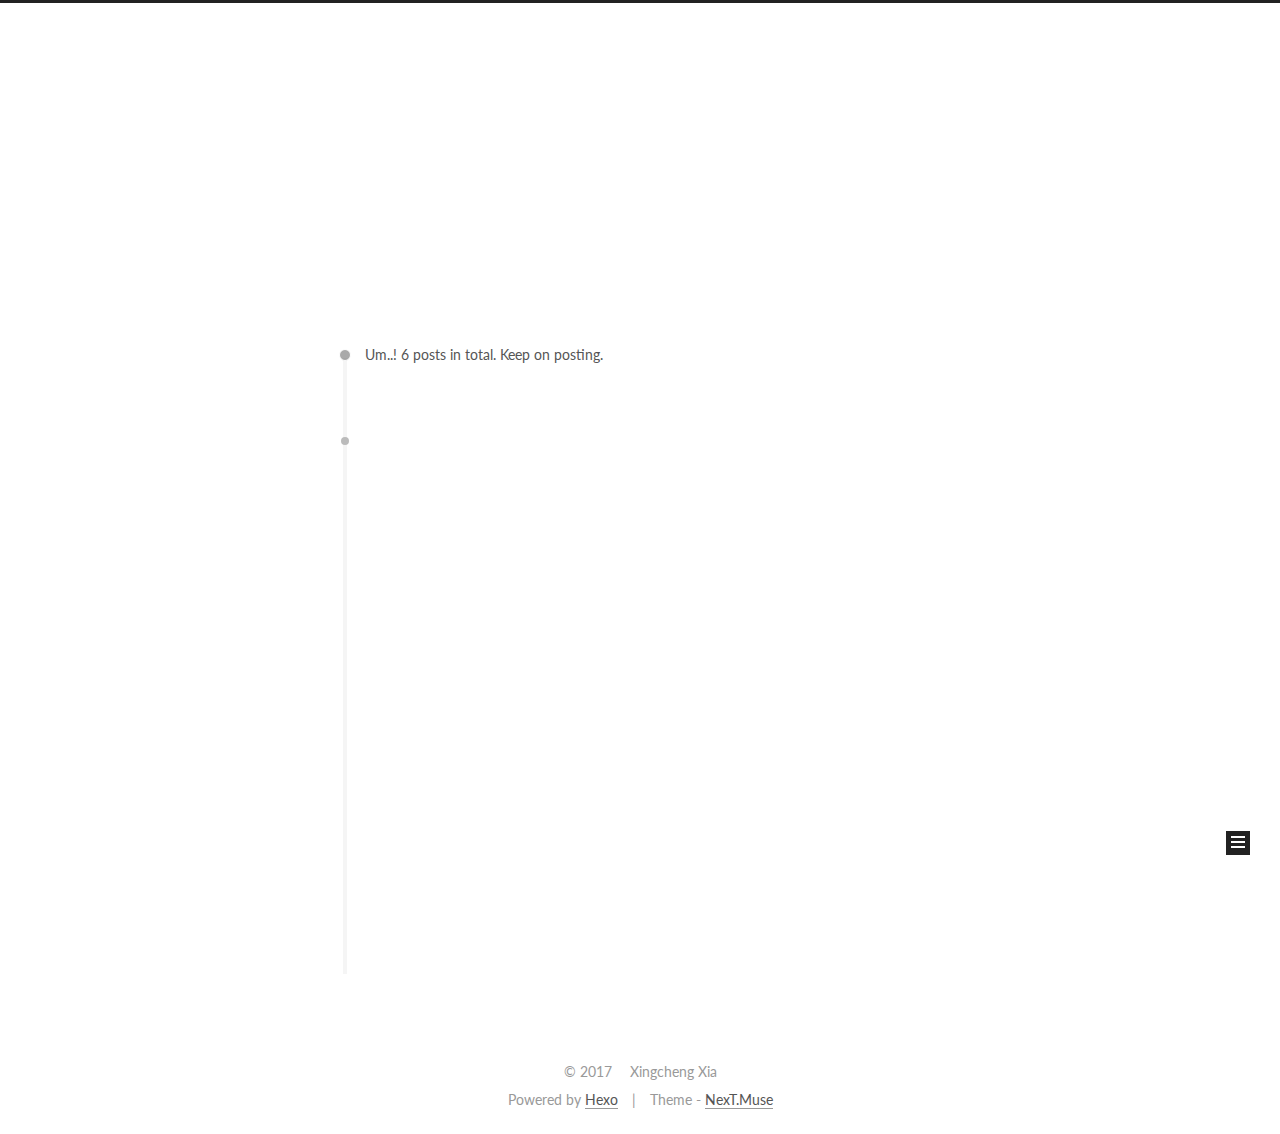
==== commit eb919e05: "Site updated: 2017-08-17 12:09:46" ====
--- a/archives/index.html
+++ b/archives/index.html
@@ -250,7 +250,7 @@
       
         
       
-      Um..! 5 posts in total. Keep on posting.
+      Um..! 6 posts in total. Keep on posting.
     </span>
 
     
@@ -264,6 +264,43 @@
         <div class="collection-title">
           <h2 class="archive-year motion-element" id="archive-year-2017">2017</h2>
         </div>
+      
+      
+
+      
+
+  <article class="post post-type-normal" itemscope itemtype="http://schema.org/Article">
+    <header class="post-header">
+
+      <h2 class="post-title">
+        
+            <a class="post-title-link" href="/2017/08/17/Linux-I-O-Redirections/" itemprop="url">
+              
+                <span itemprop="name">Linux I/O Redirections</span>
+              
+            </a>
+        
+      </h2>
+
+      <div class="post-meta">
+        <time class="post-time" itemprop="dateCreated"
+              datetime="2017-08-17T12:06:15Z"
+              content="2017-08-17" >
+          08-17
+        </time>
+      </div>
+
+    </header>
+  </article>
+
+
+
+    
+
+      
+      
+      
+
       
       
 
@@ -492,7 +529,7 @@
           
             <div class="site-state-item site-state-posts">
               <a href="/archives/">
-                <span class="site-state-item-count">5</span>
+                <span class="site-state-item-count">6</span>
                 <span class="site-state-item-name">posts</span>
               </a>
             </div>
--- a/css/main.css
+++ b/css/main.css
@@ -1677,7 +1677,7 @@
   width: 4px;
   height: 4px;
   border-radius: 50%;
-  background: #26ff2d;
+  background: #c291a2;
 }
 .links-of-blogroll {
   font-size: 13px;
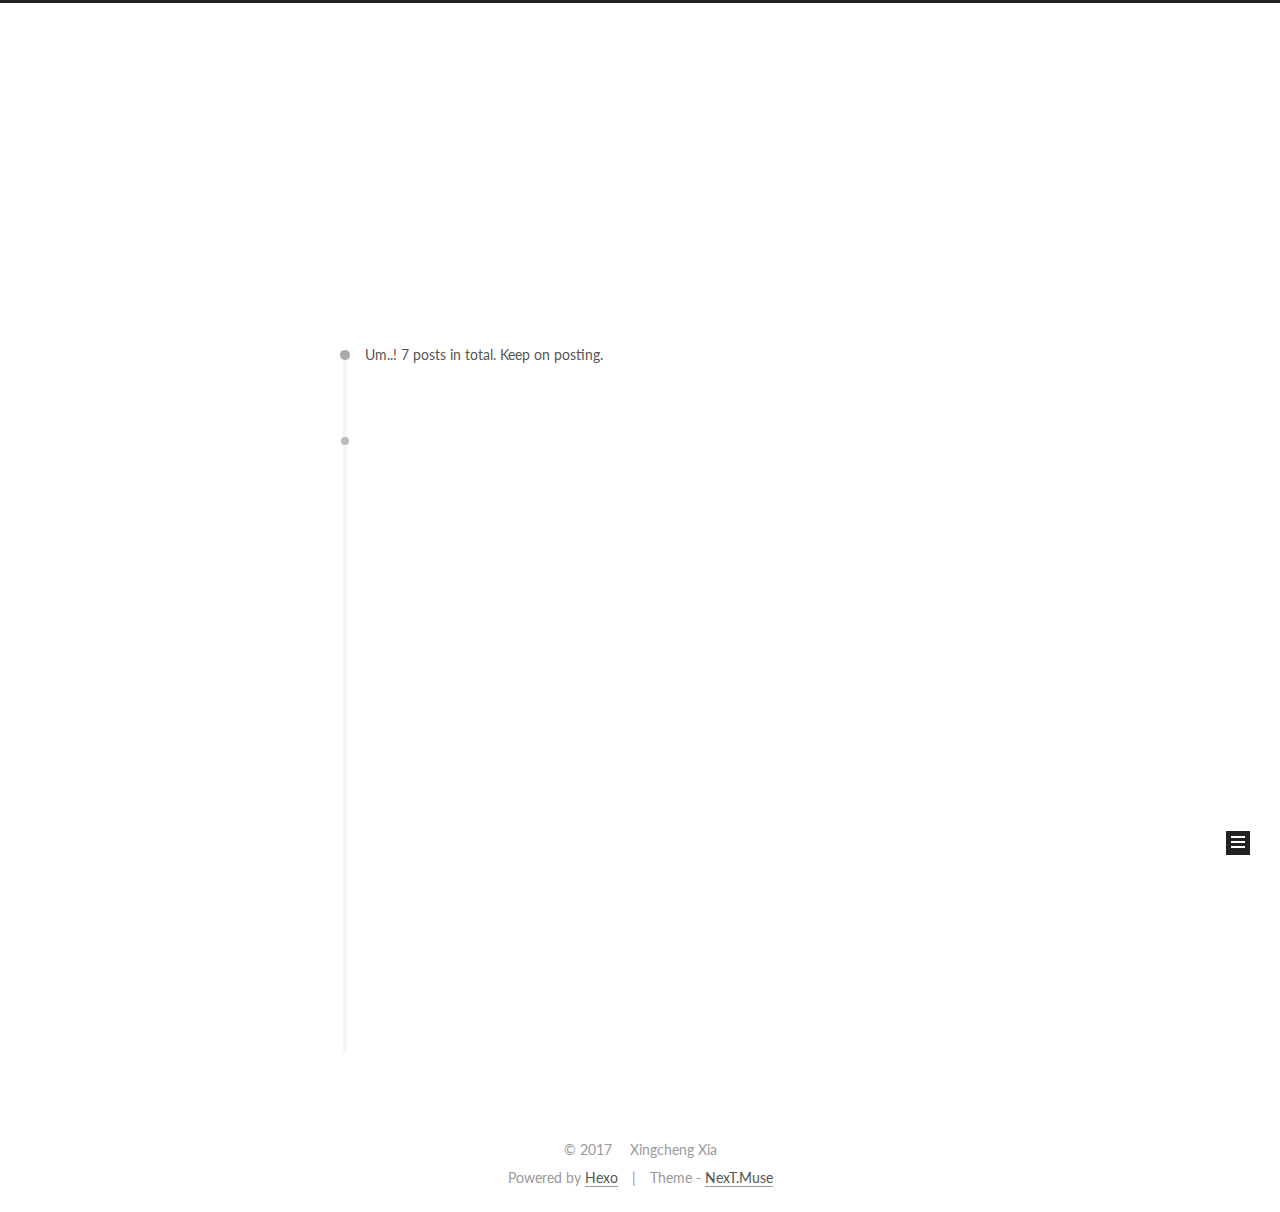
==== commit 441b9986: "Site updated: 2017-10-12 10:51:40" ====
--- a/archives/index.html
+++ b/archives/index.html
@@ -250,7 +250,7 @@
       
         
       
-      Um..! 6 posts in total. Keep on posting.
+      Um..! 7 posts in total. Keep on posting.
     </span>
 
     
@@ -264,6 +264,43 @@
         <div class="collection-title">
           <h2 class="archive-year motion-element" id="archive-year-2017">2017</h2>
         </div>
+      
+      
+
+      
+
+  <article class="post post-type-normal" itemscope itemtype="http://schema.org/Article">
+    <header class="post-header">
+
+      <h2 class="post-title">
+        
+            <a class="post-title-link" href="/2017/08/22/MongoDB-notes/" itemprop="url">
+              
+                <span itemprop="name">MongoDB notes</span>
+              
+            </a>
+        
+      </h2>
+
+      <div class="post-meta">
+        <time class="post-time" itemprop="dateCreated"
+              datetime="2017-08-22T11:58:49Z"
+              content="2017-08-22" >
+          08-22
+        </time>
+      </div>
+
+    </header>
+  </article>
+
+
+
+    
+
+      
+      
+      
+
       
       
 
@@ -311,6 +348,80 @@
 
       <h2 class="post-title">
         
+            <a class="post-title-link" href="/2017/07/23/定位I-O问题的一种方案/" itemprop="url">
+              
+                <span itemprop="name">定位I/O问题的一种方案</span>
+              
+            </a>
+        
+      </h2>
+
+      <div class="post-meta">
+        <time class="post-time" itemprop="dateCreated"
+              datetime="2017-07-22T18:45:59Z"
+              content="2017-07-22" >
+          07-22
+        </time>
+      </div>
+
+    </header>
+  </article>
+
+
+
+    
+
+      
+      
+      
+
+      
+      
+
+      
+
+  <article class="post post-type-normal" itemscope itemtype="http://schema.org/Article">
+    <header class="post-header">
+
+      <h2 class="post-title">
+        
+            <a class="post-title-link" href="/2017/07/20/Memory-Leak/" itemprop="url">
+              
+                <span itemprop="name">Memory Leak</span>
+              
+            </a>
+        
+      </h2>
+
+      <div class="post-meta">
+        <time class="post-time" itemprop="dateCreated"
+              datetime="2017-07-20T10:14:32Z"
+              content="2017-07-20" >
+          07-20
+        </time>
+      </div>
+
+    </header>
+  </article>
+
+
+
+    
+
+      
+      
+      
+
+      
+      
+
+      
+
+  <article class="post post-type-normal" itemscope itemtype="http://schema.org/Article">
+    <header class="post-header">
+
+      <h2 class="post-title">
+        
             <a class="post-title-link" href="/2017/07/15/Covariance/" itemprop="url">
               
                 <span itemprop="name">Covariance</span>
@@ -361,80 +472,6 @@
               datetime="2017-07-11T10:40:25Z"
               content="2017-07-11" >
           07-11
-        </time>
-      </div>
-
-    </header>
-  </article>
-
-
-
-    
-
-      
-      
-      
-
-      
-      
-
-      
-
-  <article class="post post-type-normal" itemscope itemtype="http://schema.org/Article">
-    <header class="post-header">
-
-      <h2 class="post-title">
-        
-            <a class="post-title-link" href="/2017/07/11/hello-world/" itemprop="url">
-              
-                <span itemprop="name">Hello World</span>
-              
-            </a>
-        
-      </h2>
-
-      <div class="post-meta">
-        <time class="post-time" itemprop="dateCreated"
-              datetime="2017-07-11T02:32:00Z"
-              content="2017-07-11" >
-          07-11
-        </time>
-      </div>
-
-    </header>
-  </article>
-
-
-
-    
-
-      
-      
-      
-
-      
-      
-
-      
-
-  <article class="post post-type-normal" itemscope itemtype="http://schema.org/Article">
-    <header class="post-header">
-
-      <h2 class="post-title">
-        
-            <a class="post-title-link" href="/2017/07/09/css/" itemprop="url">
-              
-                <span itemprop="name">css</span>
-              
-            </a>
-        
-      </h2>
-
-      <div class="post-meta">
-        <time class="post-time" itemprop="dateCreated"
-              datetime="2017-07-08T16:59:52Z"
-              content="2017-07-08" >
-          07-08
         </time>
       </div>
 
@@ -529,7 +566,7 @@
           
             <div class="site-state-item site-state-posts">
               <a href="/archives/">
-                <span class="site-state-item-count">6</span>
+                <span class="site-state-item-count">7</span>
                 <span class="site-state-item-name">posts</span>
               </a>
             </div>
--- a/css/main.css
+++ b/css/main.css
@@ -1677,7 +1677,7 @@
   width: 4px;
   height: 4px;
   border-radius: 50%;
-  background: #c291a2;
+  background: #ffff82;
 }
 .links-of-blogroll {
   font-size: 13px;
